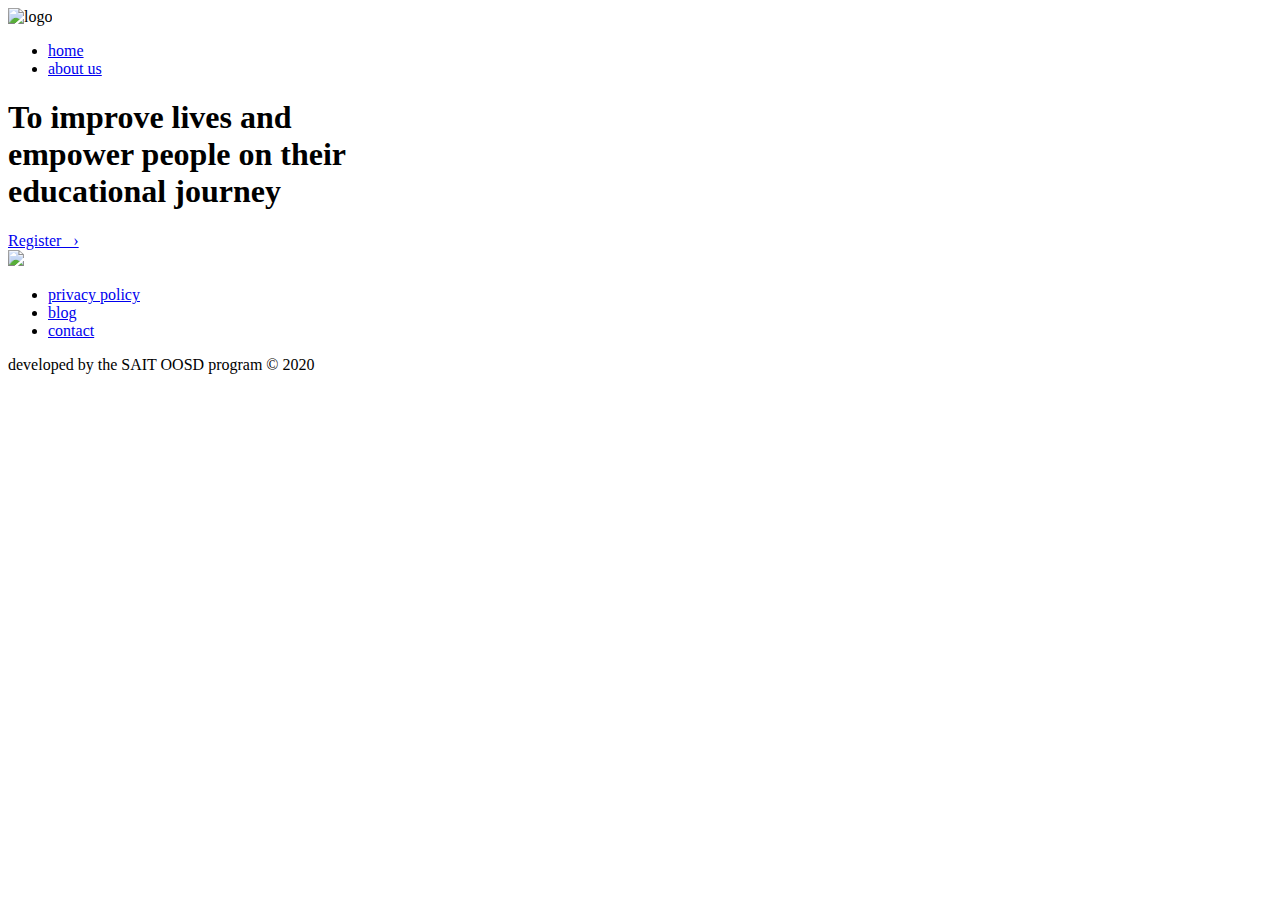
==== Invigulus.App/wwwroot/index.html @ aec11b9d "finish examinee/create (registration) and fix ExamineeContext" ====
﻿<!DOCTYPE html>
<html lang="en">
<head>
    <meta charset="UTF-8">
    <meta name="viewport" content="width=device-width, initial-scale=1.0">
    <!-- google fonts -->
    <link href="https://fonts.googleapis.com/css2?family=Lato:ital,wght@0,400;0,700;1,400&display=swap" rel="stylesheet">
    <!-- normalize.css -->
    <link rel="stylesheet" href="css/normalize.css">
    <!-- custom styles -->
    <link rel="stylesheet" href="css/style.css">
    <link rel="stylesheet" href="css/queries.css">
    <!-- favicon -->
    <link rel="icon" type="image/png" href="img/favicon.png">
    <title>Invigilus Exam Registration</title>
</head>
<body>
    <nav class="navigation">
        <img src="img/logo.png" class="navigation_logo" alt="logo">
        <ul class="navigation_links">
            <li><a href="#">home</a></li>
            <li><a href="#">about us</a></li>
        </ul>
    </nav>

    <!-- MAIN CONTENT GOES HERE -->
    <main id="main">
        <div class="hero">
            <h1 class="hero_title">
                To improve lives and<br />
                empower people on their<br />
                educational journey
            </h1>
            <a class="hero_btn" href="Examinee/Create">Register &nbsp; &#8250</a>
        </div>
        <img class="people" src="img/people.png">
    </main>

    <footer id="footer">
        <div class="footer_wrap">
            <ul class="footer_nav">
                <li><a href="#">privacy policy</a></li>
                <li><a href="#">blog</a></li>
                <li><a href="#">contact</a></li>
            </ul>

            <div class="footer_tag">
                <p>developed by the SAIT OOSD program &copy; 2020</p>
            </div>
        </div>
    </footer>
    <!-- custom script -->
    <script src="js/script.js"></script>
</body>
</html>
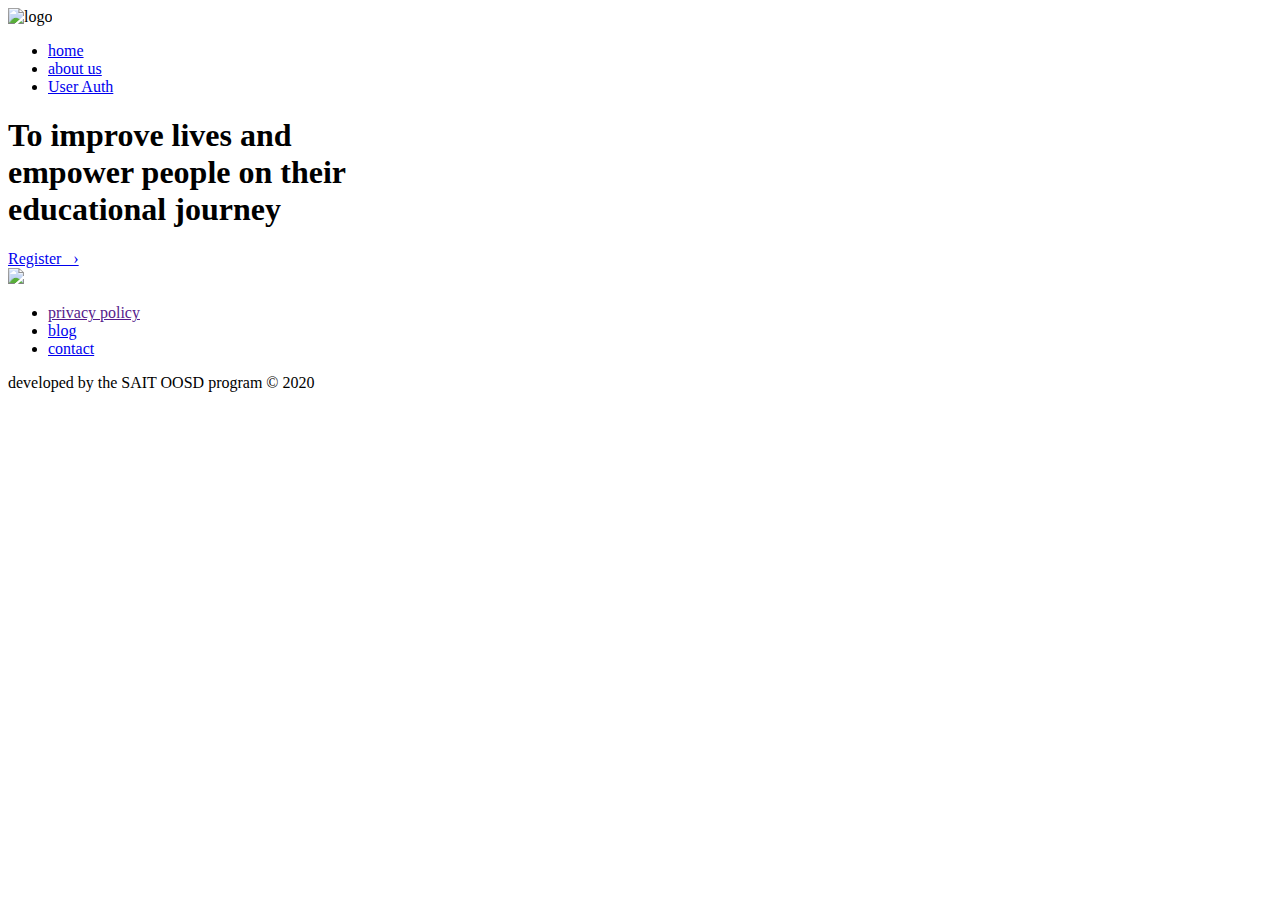
==== commit 74b93ebc: "Create a authentication page" ====
--- a/Invigulus.App/wwwroot/index.html
+++ b/Invigulus.App/wwwroot/index.html
@@ -20,6 +20,7 @@
         <ul class="navigation_links">
             <li><a href="#">home</a></li>
             <li><a href="#">about us</a></li>
+            <li><a class="nav-link text-dark" href="UserAuth/Index">User Auth</a></li>
         </ul>
     </nav>
 
@@ -31,7 +32,7 @@
                 empower people on their<br />
                 educational journey
             </h1>
-            <a class="hero_btn" href="Examinee/Create">Register &nbsp; &#8250</a>
+            <a class="hero_btn" href="./register">Register &nbsp; &#8250</a>
         </div>
         <img class="people" src="img/people.png">
     </main>
@@ -39,7 +40,9 @@
     <footer id="footer">
         <div class="footer_wrap">
             <ul class="footer_nav">
-                <li><a href="#">privacy policy</a></li>
+
+            
+                <li><a href="">privacy policy</a></li>
                 <li><a href="#">blog</a></li>
                 <li><a href="#">contact</a></li>
             </ul>
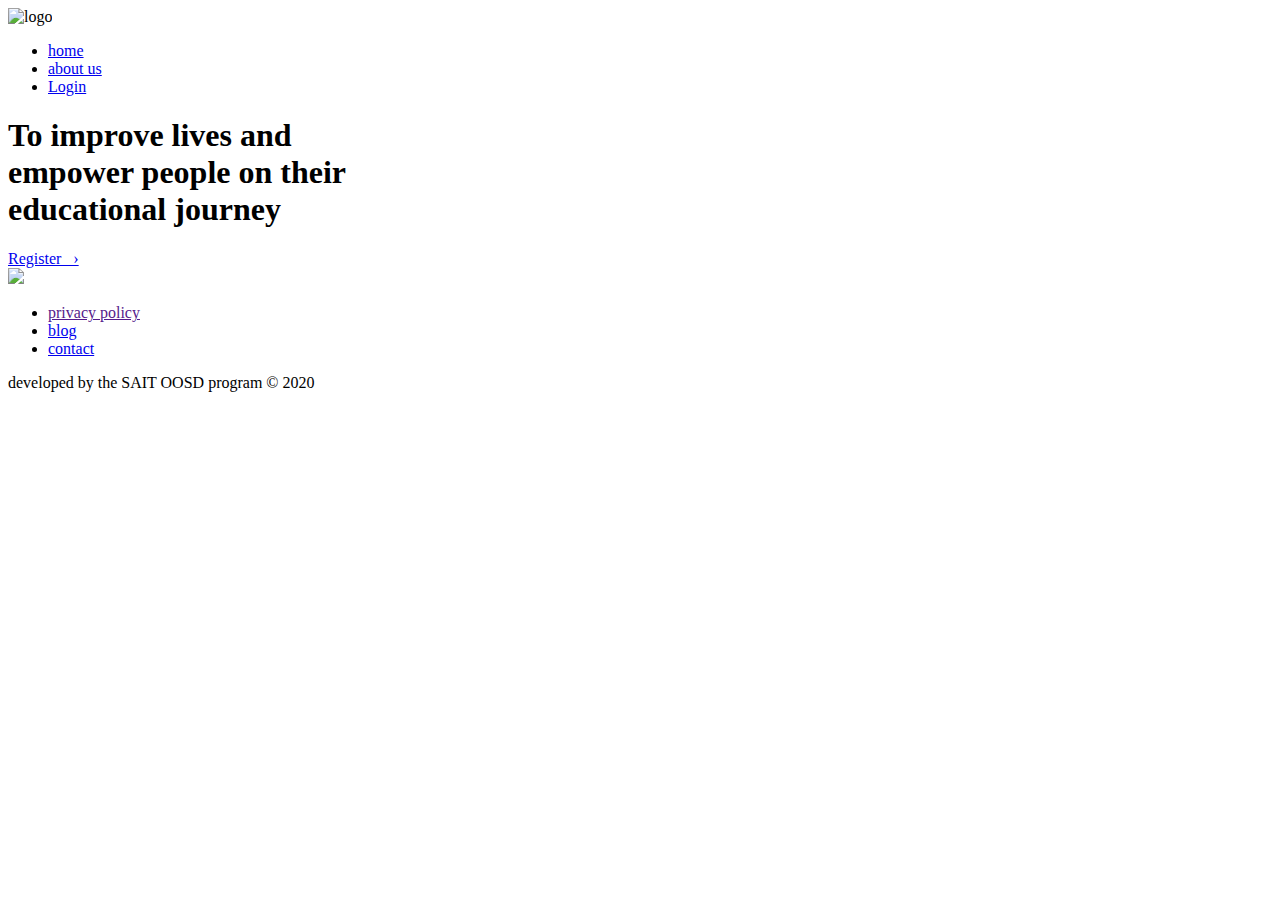
==== commit 8f125037: "The Thanks page can put the username from the data that gets from Cookies" ====
--- a/Invigulus.App/wwwroot/index.html
+++ b/Invigulus.App/wwwroot/index.html
@@ -20,7 +20,7 @@
         <ul class="navigation_links">
             <li><a href="#">home</a></li>
             <li><a href="#">about us</a></li>
-            <li><a class="nav-link text-dark" href="UserAuth/Index">User Auth</a></li>
+            <li><a href="Account/Login">Login</a></li>
         </ul>
     </nav>
 
@@ -32,7 +32,7 @@
                 empower people on their<br />
                 educational journey
             </h1>
-            <a class="hero_btn" href="./register">Register &nbsp; &#8250</a>
+            <a class="hero_btn" href="Examinee/Create">Register &nbsp; &#8250</a>
         </div>
         <img class="people" src="img/people.png">
     </main>
